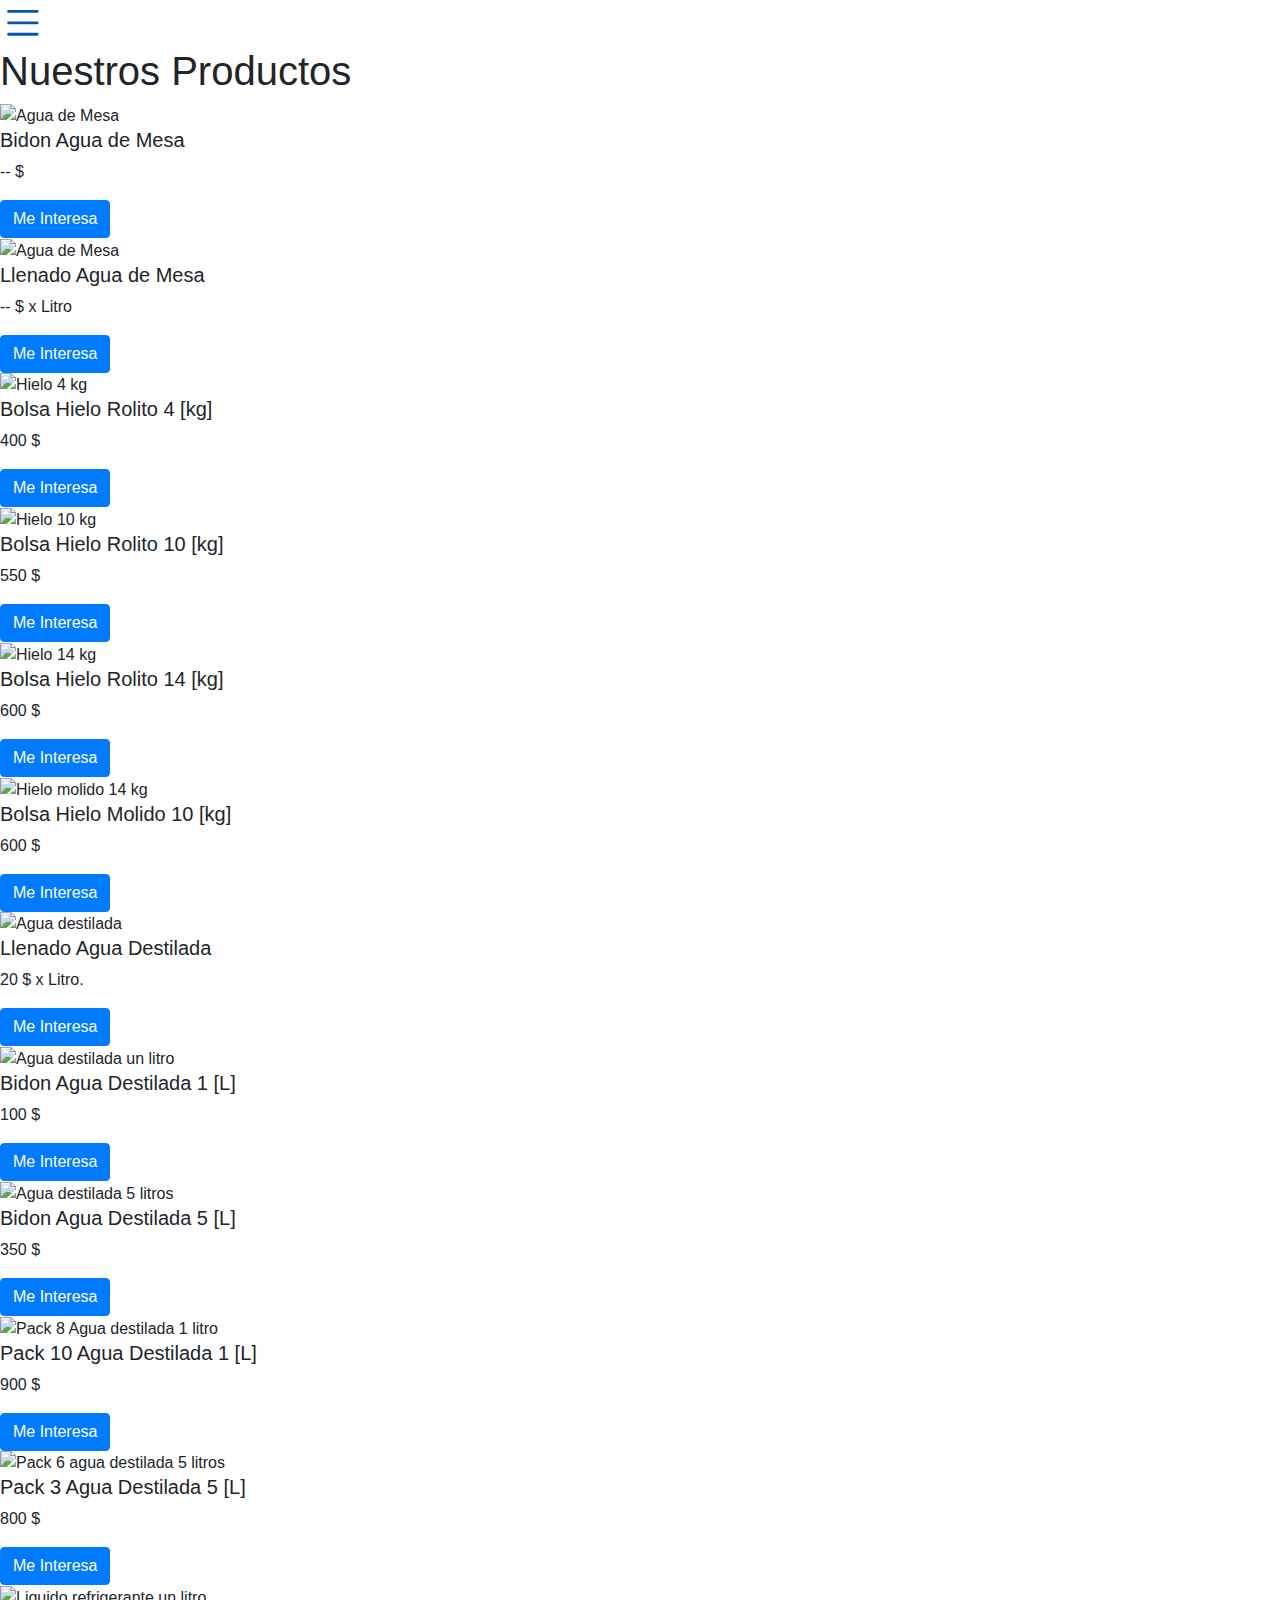
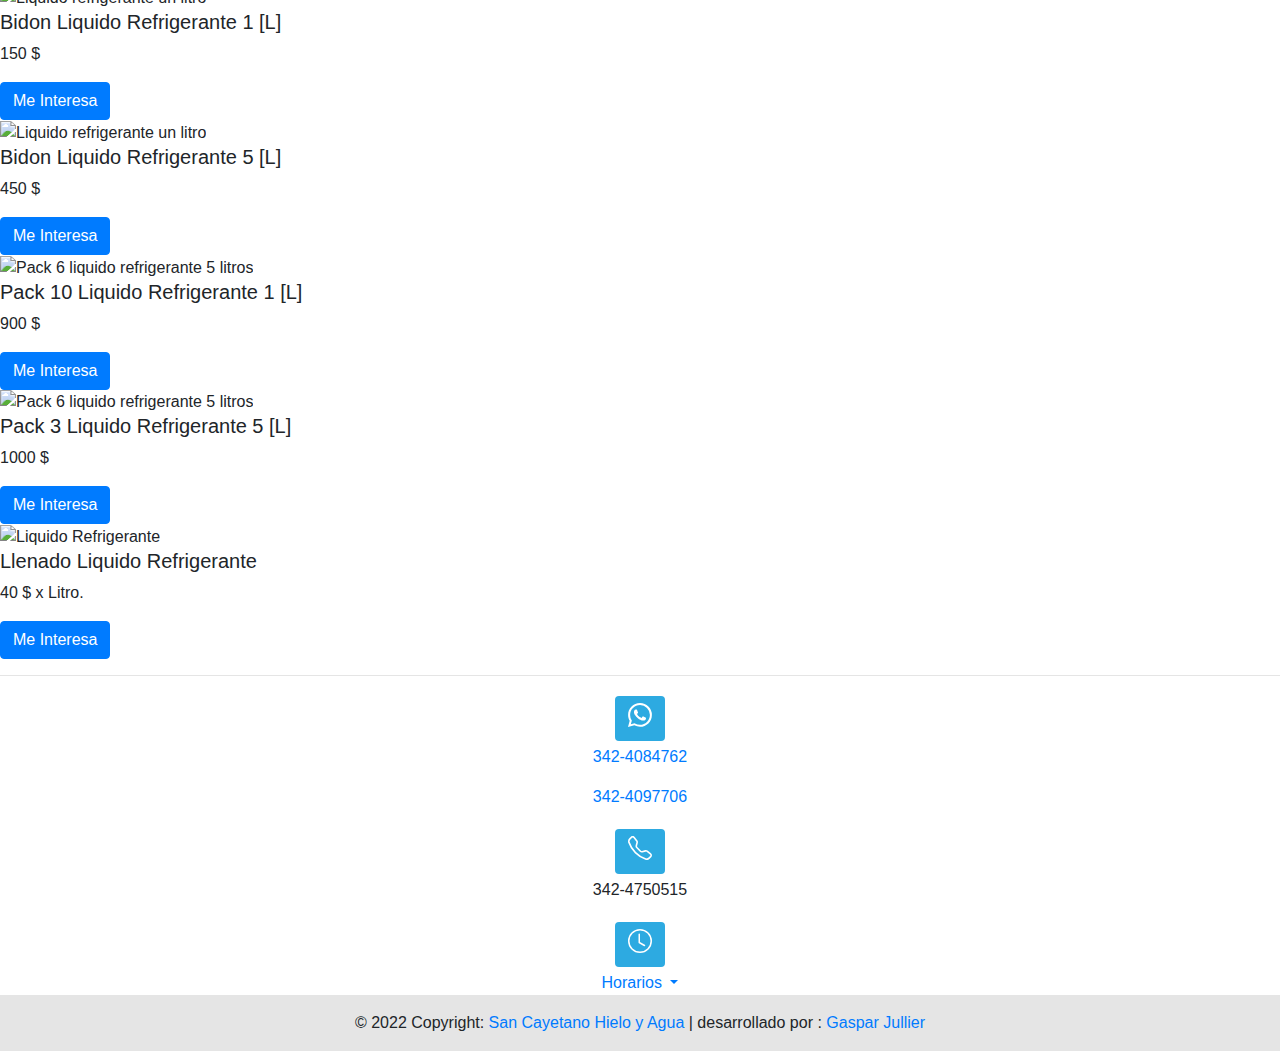
==== productos.html @ 9870c02e "v1" ====
<!DOCTYPE html>
<html lang="en">

<head>

    <title>Hielo y Agua - San Cayetano, Santo Tomé </title>
    <meta name="description" content="Hielo y Agua San Cayetano para las localidades de Santa fe, Santo Tomé, Sauce Viejo.">
    <meta name="title" content="Hielo y Agua Santo Tomé, Sauce Viejo">

    <link rel="canonical" href="https://san-cayetano-web.web.app/productos.html" />

    <link rel="icon" type="image/x-icon" href="https://san-cayetano-web.web.app/Images/hielo.ico">

    <meta charset="UTF-8">
    <meta http-equiv="X-UA-Compatible" content="IE=edge">
    <meta name="viewport" content="width=device-width, initial-scale=1.0">

    <!-- BOOTSRAP CSS only -->
    <link rel="stylesheet" href="https://maxcdn.bootstrapcdn.com/bootstrap/4.0.0/css/bootstrap.min.css"
        integrity="sha384-Gn5384xqQ1aoWXA+058RXPxPg6fy4IWvTNh0E263XmFcJlSAwiGgFAW/dAiS6JXm" crossorigin="anonymous">
    <link rel="stylesheet" href="https://maxcdn.bootstrapcdn.com/font-awesome/4.4.0/css/font-awesome.min.css">

    <link rel="stylesheet" type="text/css" href="https://san-cayetano-web.web.app/Styles/productos.css">
</head>

<body>
    <!-- particles.js container -->
    <div id="particles-js"></div>

    <header>
        <nav>
            <div class="dropdown show">
                <a id="menu-sandwich" href="#" role="button" id="dropdownMenuLink" data-toggle="dropdown"
                    aria-haspopup="true" aria-expanded="false">
                    <svg xmlns="http://www.w3.org/2000/svg" width="40" height="40" fill="currentColor"
                        class="bi bi-list" viewBox="0 0 14 14">
                        <path fill-rule="evenodd"
                            d="M2.5 12a.5.5 0 0 1 .5-.5h10a.5.5 0 0 1 0 1H3a.5.5 0 0 1-.5-.5zm0-4a.5.5 0 0 1 .5-.5h10a.5.5 0 0 1 0 1H3a.5.5 0 0 1-.5-.5zm0-4a.5.5 0 0 1 .5-.5h10a.5.5 0 0 1 0 1H3a.5.5 0 0 1-.5-.5z" />
                    </svg>
                </a>
                <div class="dropdown-menu" aria-labelledby="dropdownMenuLink">
                    <a class="dropdown-item" href="https://san-cayetano-web.web.app/index.html">Home</a>
                    <a class="dropdown-item" href="https://san-cayetano-web.web.app/#Seccion-Productos">Productos</a>
                    <a class="dropdown-item" href="https://san-cayetano-web.web.app/#Seccion-Contacto">Contacto</a>
                </div>
            </div>
        </nav>
    </header>

    <main>
        <h1 id="titulo">Nuestros Productos</h1>
        <section id="Seccion-Productos">
            <div id="grid-container">
                <div class="grid-item">
                    <img src="https://san-cayetano-web.web.app/Images/bidon.png" alt="Agua de Mesa">
                    <div>
                        <h5>Bidon Agua de Mesa</h5>
                        <p>-- $</p>
                        <a href="https://api.whatsapp.com/send?phone=3424097706&text=Hola, Me interesa 'Llenado Agua de Mesa'"
                            class="btn btn-primary">Me Interesa</a>
                    </div>
                </div>
                <div class="grid-item">
                    <img src="https://san-cayetano-web.web.app/Images/bidon.png" alt="Agua de Mesa">
                    <div>
                        <h5>Llenado Agua de Mesa</h5>
                        <p>-- $ x Litro</p>
                        <a href="https://api.whatsapp.com/send?phone=3424097706&text=Hola, Me interesa 'Llenado Agua de Mesa'"
                            class="btn btn-primary">Me Interesa</a>
                    </div>
                </div>
                <div class="grid-item">
                    <img src="https://san-cayetano-web.web.app/Images/bidon.png" alt="Hielo 4 kg">
                    <div>
                        <h5>Bolsa Hielo Rolito 4 [kg]</h5>
                        <p>400 $</p>
                        <a href="https://api.whatsapp.com/send?phone=3424097706&text=Hola, Me interesa 'Bolsa Hielo Rolito 4 [kg]'"
                            class="btn btn-primary">Me Interesa</a>
                    </div>
                </div>
                <div class="grid-item">
                    <img src="https://san-cayetano-web.web.app/Images/bidon.png" alt="Hielo 10 kg">
                    <div>
                        <h5>Bolsa Hielo Rolito 10 [kg]</h5>
                        <p>550 $</p>
                        <a href="https://api.whatsapp.com/send?phone=3424097706&text=Hola, Me interesa 'Bolsa Hielo Rolito 10 [kg]'"
                            class="btn btn-primary">Me Interesa</a>
                    </div>
                </div>
                <div class="grid-item">
                    <img src="https://san-cayetano-web.web.app/Images/bidon.png" alt="Hielo 14 kg">
                    <div>
                        <h5>Bolsa Hielo Rolito 14 [kg]</h5>
                        <p>600 $</p>
                        <a href="https://api.whatsapp.com/send?phone=3424097706&text=Hola, Me interesa 'Bolsa Hielo Rolito 14 [kg]'"
                            class="btn btn-primary">Me Interesa</a>
                    </div>
                </div>
                <div class="grid-item">
                    <img src="https://san-cayetano-web.web.app/Images/bidon.png" alt="Hielo molido 14 kg">
                    <div>
                        <h5>Bolsa Hielo Molido 10 [kg]</h5>
                        <p>600 $</p>
                        <a href="https://api.whatsapp.com/send?phone=3424097706&text=Hola, Me interesa 'Bolsa Hielo Molido 14 [kg]'"
                            class="btn btn-primary">Me Interesa</a>
                    </div>
                </div>
                <div class="grid-item">
                    <img src="https://san-cayetano-web.web.app/Images/bidon.png" alt="Agua destilada">
                    <div>
                        <h5>Llenado Agua Destilada</h5>
                        <p>20 $ x Litro.</p>
                        <a href="https://api.whatsapp.com/send?phone=3424097706&text=Hola, Me interesa 'Llenado Agua Destilada'"
                            class="btn btn-primary">Me Interesa</a>
                    </div>
                </div>
                <div class="grid-item">
                    <img src="https://san-cayetano-web.web.app/Images/bidon.png" alt="Agua destilada un litro">
                    <div>
                        <h5>Bidon Agua Destilada 1 [L]</h5>
                        <p>100 $</p>
                        <a href="https://api.whatsapp.com/send?phone=3424097706&text=Hola, Me interesa 'Bidon Agua Destilada 1 [L]'"
                            class="btn btn-primary">Me Interesa</a>
                    </div>
                </div>
                <div class="grid-item">
                    <img src="https://san-cayetano-web.web.app/Images/bidon.png" alt="Agua destilada 5 litros">
                    <div>
                        <h5>Bidon Agua Destilada 5 [L]</h5>
                        <p>350 $</p>
                        <a href="https://api.whatsapp.com/send?phone=3424097706&text=Hola, Me interesa 'Bidon Agua Destilada 5 [L]'"
                            class="btn btn-primary">Me Interesa</a>
                    </div>
                </div>
                <div class="grid-item">
                    <img src="https://san-cayetano-web.web.app/Images/bidon.png" alt="Pack 8 Agua destilada 1 litro">
                    <div>
                        <h5>Pack 10 Agua Destilada 1 [L]</h5>
                        <p>900 $</p>
                        <a href="https://api.whatsapp.com/send?phone=3424097706&text=Hola, Me interesa 'Pack 10 Agua Destilada 1 [L]'"
                            class="btn btn-primary">Me Interesa</a>
                    </div>
                </div>
                <div class="grid-item">
                    <img src="https://san-cayetano-web.web.app/Images/bidon.png" alt="Pack 6 agua destilada 5 litros">
                    <div>
                        <h5>Pack 3 Agua Destilada 5 [L]</h5>
                        <p>800 $</p>
                        <a href="https://api.whatsapp.com/send?phone=3424097706&text=Hola, Me interesa 'Pack 3 Agua Destilada 5 [L]'"
                            class="btn btn-primary">Me Interesa</a>
                    </div>
                </div>
                <div class="grid-item">
                    <img src="https://san-cayetano-web.web.app/Images/bidon.png" alt="Liquido refrigerante un litro">
                    <div>
                        <h5>Bidon Liquido Refrigerante 1 [L]</h5>
                        <p>150 $</p>
                        <a href="https://api.whatsapp.com/send?phone=3424097706&text=Hola, Me interesa 'Bidon Liquido Refrigerante 1 [L]'"
                            class="btn btn-primary">Me Interesa</a>
                    </div>
                </div>
                <div class="grid-item">
                    <img src="https://san-cayetano-web.web.app/Images/bidon.png" alt="Liquido refrigerante un litro">
                    <div>
                        <h5>Bidon Liquido Refrigerante 5 [L]</h5>
                        <p>450 $</p>
                        <a href="https://api.whatsapp.com/send?phone=3424097706&text=Hola, Me interesa 'Bidon Liquido Refrigerante 5 [L]'"
                            class="btn btn-primary">Me Interesa</a>
                    </div>
                </div>
                <div class="grid-item">
                    <img src="https://san-cayetano-web.web.app/Images/bidon.png" alt="Pack 6 liquido refrigerante 5 litros">
                    <div>
                        <h5>Pack 10 Liquido Refrigerante 1 [L]</h5>
                        <p>900 $</p>
                        <a href="https://api.whatsapp.com/send?phone=3424097706&text=Hola, Me interesa 'Pack 10 Liquido Refrigerante 1[L]'"
                            class="btn btn-primary">Me Interesa</a>
                    </div>
                </div>
                <div class="grid-item">
                    <img src="https://san-cayetano-web.web.app/Images/bidon.png" alt="Pack 6 liquido refrigerante 5 litros">
                    <div>
                        <h5>Pack 3 Liquido Refrigerante 5 [L]</h5>
                        <p>1000 $</p>
                        <a href="https://api.whatsapp.com/send?phone=3424097706&text=Hola, Me interesa 'Pack 6 Liquido Refrigerante 5 [L]'"
                            class="btn btn-primary">Me Interesa</a>
                    </div>
                </div>
                <div class="grid-item">
                    <img src="https://san-cayetano-web.web.app/Images/bidon.png" alt="Liquido Refrigerante">
                    <div>
                        <h5>Llenado Liquido Refrigerante</h5>
                        <p>40 $ x Litro.</p>
                        <a href="https://api.whatsapp.com/send?phone=3424097706&text=Hola, Me interesa 'Llenado Liquido Refrigerante'"
                            class="btn btn-primary">Me Interesa</a>
                    </div>
                </div>
            </div>
        </section>
        <!-- Grid container -->

    </main>

    <footer class="text-center text-black" id="Seccion-Contacto" style="background-color:transparent">
        <hr>
        <!-- Grid container -->
        <div id="telefono-horario-container">
            <!-- Section: Social media -->
            <div>
                <a class="btn text-white btn-floating m-1" style="background-color: #2DAAE1;" href="#!"
                    role="button"><svg xmlns="http://www.w3.org/2000/svg" width="24" height="24" fill="currentColor"
                        class="bi bi-whatsapp" viewBox="0 0 16 16">
                        <path
                            d="M13.601 2.326A7.854 7.854 0 0 0 7.994 0C3.627 0 .068 3.558.064 7.926c0 1.399.366 2.76 1.057 3.965L0 16l4.204-1.102a7.933 7.933 0 0 0 3.79.965h.004c4.368 0 7.926-3.558 7.93-7.93A7.898 7.898 0 0 0 13.6 2.326zM7.994 14.521a6.573 6.573 0 0 1-3.356-.92l-.24-.144-2.494.654.666-2.433-.156-.251a6.56 6.56 0 0 1-1.007-3.505c0-3.626 2.957-6.584 6.591-6.584a6.56 6.56 0 0 1 4.66 1.931 6.557 6.557 0 0 1 1.928 4.66c-.004 3.639-2.961 6.592-6.592 6.592zm3.615-4.934c-.197-.099-1.17-.578-1.353-.646-.182-.065-.315-.099-.445.099-.133.197-.513.646-.627.775-.114.133-.232.148-.43.05-.197-.1-.836-.308-1.592-.985-.59-.525-.985-1.175-1.103-1.372-.114-.198-.011-.304.088-.403.087-.088.197-.232.296-.346.1-.114.133-.198.198-.33.065-.134.034-.248-.015-.347-.05-.099-.445-1.076-.612-1.47-.16-.389-.323-.335-.445-.34-.114-.007-.247-.007-.38-.007a.729.729 0 0 0-.529.247c-.182.198-.691.677-.691 1.654 0 .977.71 1.916.81 2.049.098.133 1.394 2.132 3.383 2.992.47.205.84.326 1.129.418.475.152.904.129 1.246.08.38-.058 1.171-.48 1.338-.943.164-.464.164-.86.114-.943-.049-.084-.182-.133-.38-.232z" />
                    </svg>
                </a>
                <div>
                    <p><a target="_blank"
                            href="https://api.whatsapp.com/send?phone=3424084762&text=Hola, ">342-4084762</a></p>
                    <p><a target="_blank"
                            href="https://api.whatsapp.com/send?phone=3424097706&text=Hola, ">342-4097706</a></p>
                </div>
            </div>

            <!-- Telefono -->
            <div>
                <a class="btn text-white btn-floating m-1" style="background-color: #2DAAE1;" href="#!"
                    role="button"><svg xmlns="http://www.w3.org/2000/svg" width="24" height="24" fill="currentColor"
                        class="bi bi-telephone" viewBox="0 0 16 16">
                        <path
                            d="M3.654 1.328a.678.678 0 0 0-1.015-.063L1.605 2.3c-.483.484-.661 1.169-.45 1.77a17.568 17.568 0 0 0 4.168 6.608 17.569 17.569 0 0 0 6.608 4.168c.601.211 1.286.033 1.77-.45l1.034-1.034a.678.678 0 0 0-.063-1.015l-2.307-1.794a.678.678 0 0 0-.58-.122l-2.19.547a1.745 1.745 0 0 1-1.657-.459L5.482 8.062a1.745 1.745 0 0 1-.46-1.657l.548-2.19a.678.678 0 0 0-.122-.58L3.654 1.328zM1.884.511a1.745 1.745 0 0 1 2.612.163L6.29 2.98c.329.423.445.974.315 1.494l-.547 2.19a.678.678 0 0 0 .178.643l2.457 2.457a.678.678 0 0 0 .644.178l2.189-.547a1.745 1.745 0 0 1 1.494.315l2.306 1.794c.829.645.905 1.87.163 2.611l-1.034 1.034c-.74.74-1.846 1.065-2.877.702a18.634 18.634 0 0 1-7.01-4.42 18.634 18.634 0 0 1-4.42-7.009c-.362-1.03-.037-2.137.703-2.877L1.885.511z" />
                    </svg></a>
                <div>
                    <p><a>342-4750515</a></p>
                </div>
            </div>
            
        <!-- Horarios -->
        <div id="horarios">
            <a class="btn text-white btn-floating m-1" style="background-color: #2DAAE1;" href="#!" role="button"><svg
                    xmlns="http://www.w3.org/2000/svg" width="24" height="24" fill="currentColor" class="bi bi-clock"
                    viewBox="0 0 16 16">
                    <path d="M8 3.5a.5.5 0 0 0-1 0V9a.5.5 0 0 0 .252.434l3.5 2a.5.5 0 0 0 .496-.868L8 8.71V3.5z" />
                    <path d="M8 16A8 8 0 1 0 8 0a8 8 0 0 0 0 16zm7-8A7 7 0 1 1 1 8a7 7 0 0 1 14 0z" />
                </svg></a>
            <div>
                <div class="dropdown show">
                    <a class="dropdown-toggle" href="#" role="button" id="dropdownMenuLink" data-toggle="dropdown"
                        aria-haspopup="true" aria-expanded="false">
                        Horarios
                    </a>
                    <div class="dropdown-menu" id="drop-menu-horarios" aria-labelledby="dropdownMenuLink"
                    style="color:black">
                    <p class="dropdown-item">lunes 09:00-20:00</p>
                    <p class="dropdown-item">martes 09:00-20:00</p>
                    <p class="dropdown-item">miércoles 09:00-20:00</p>
                    <p class="dropdown-item">jueves 09:00-20:00</p>
                    <p class="dropdown-item">viernes 09:00-20:00</p>
                    <p class="dropdown-item">sábado 09:00-20:00</p>
                    <p class="dropdown-item">domingo 09:00-12:00</p>
                </div>
                </div>

            </div>

        </div>
        </div>

        <!-- Grid container -->

        <!-- Copyright -->
        <div class="text-center p-3" style="background-color: rgba(0, 0, 0, 0.1);">
            © 2022 Copyright:
            <a href="#"> San Cayetano Hielo y Agua</a> | desarrollado por : <a target="_blank"
                href="https://gaspar-jullier-portfolio.web.app/">Gaspar Jullier</a>
        </div>
        <!-- Copyright -->
    </footer>


    <!-- BOOTSRAP JS only -->
    <script src="https://code.jquery.com/jquery-3.2.1.slim.min.js"
        integrity="sha384-KJ3o2DKtIkvYIK3UENzmM7KCkRr/rE9/Qpg6aAZGJwFDMVNA/GpGFF93hXpG5KkN"
        crossorigin="anonymous"></script>
    <script src="https://cdnjs.cloudflare.com/ajax/libs/popper.js/1.12.9/umd/popper.min.js"
        integrity="sha384-ApNbgh9B+Y1QKtv3Rn7W3mgPxhU9K/ScQsAP7hUibX39j7fakFPskvXusvfa0b4Q"
        crossorigin="anonymous"></script>
    <script src="https://maxcdn.bootstrapcdn.com/bootstrap/4.0.0/js/bootstrap.min.js"
        integrity="sha384-JZR6Spejh4U02d8jOt6vLEHfe/JQGiRRSQQxSfFWpi1MquVdAyjUar5+76PVCmYl"
        crossorigin="anonymous"></script>

    <!--NIEVE-->
    <script src="https://cdn.jsdelivr.net/npm/particles.js@2.0.0/particles.min.js"></script>
    <script src="https://san-cayetano-web.web.app/main.js"></script>
</body>

</html>
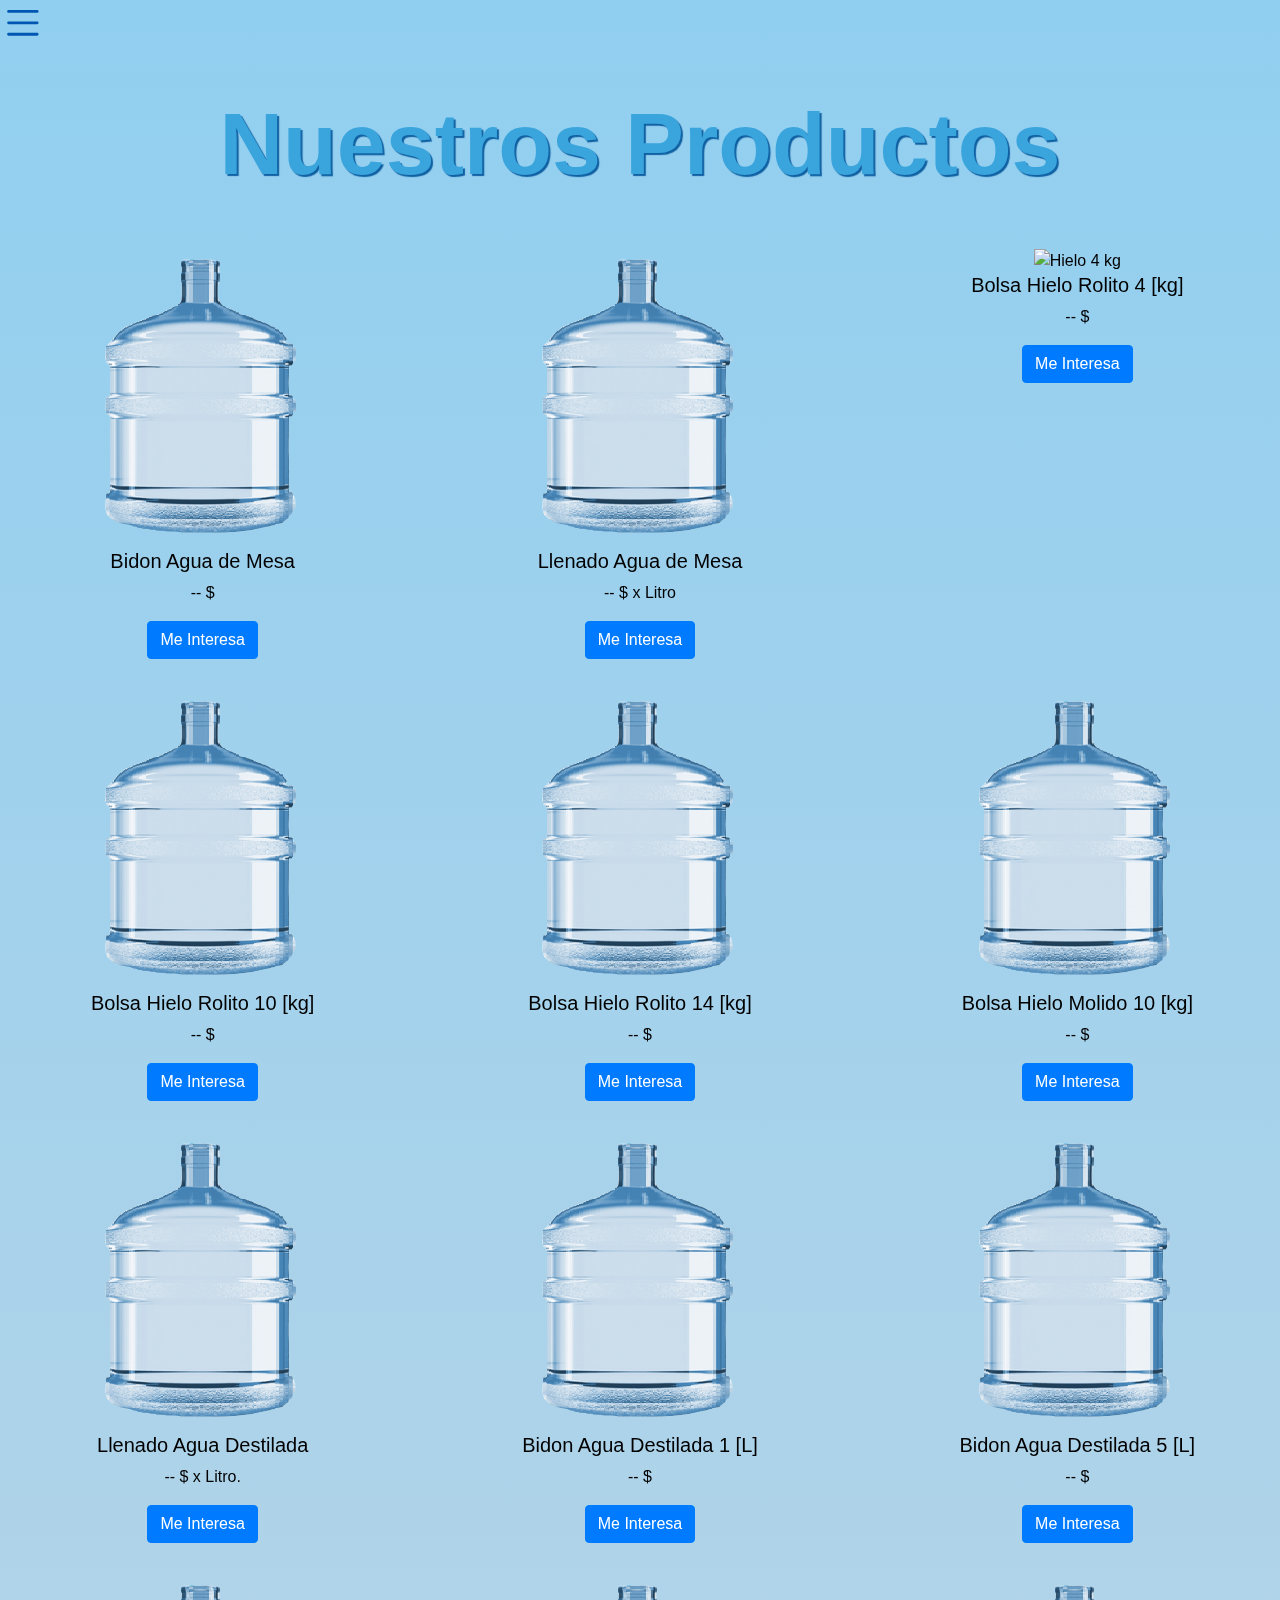
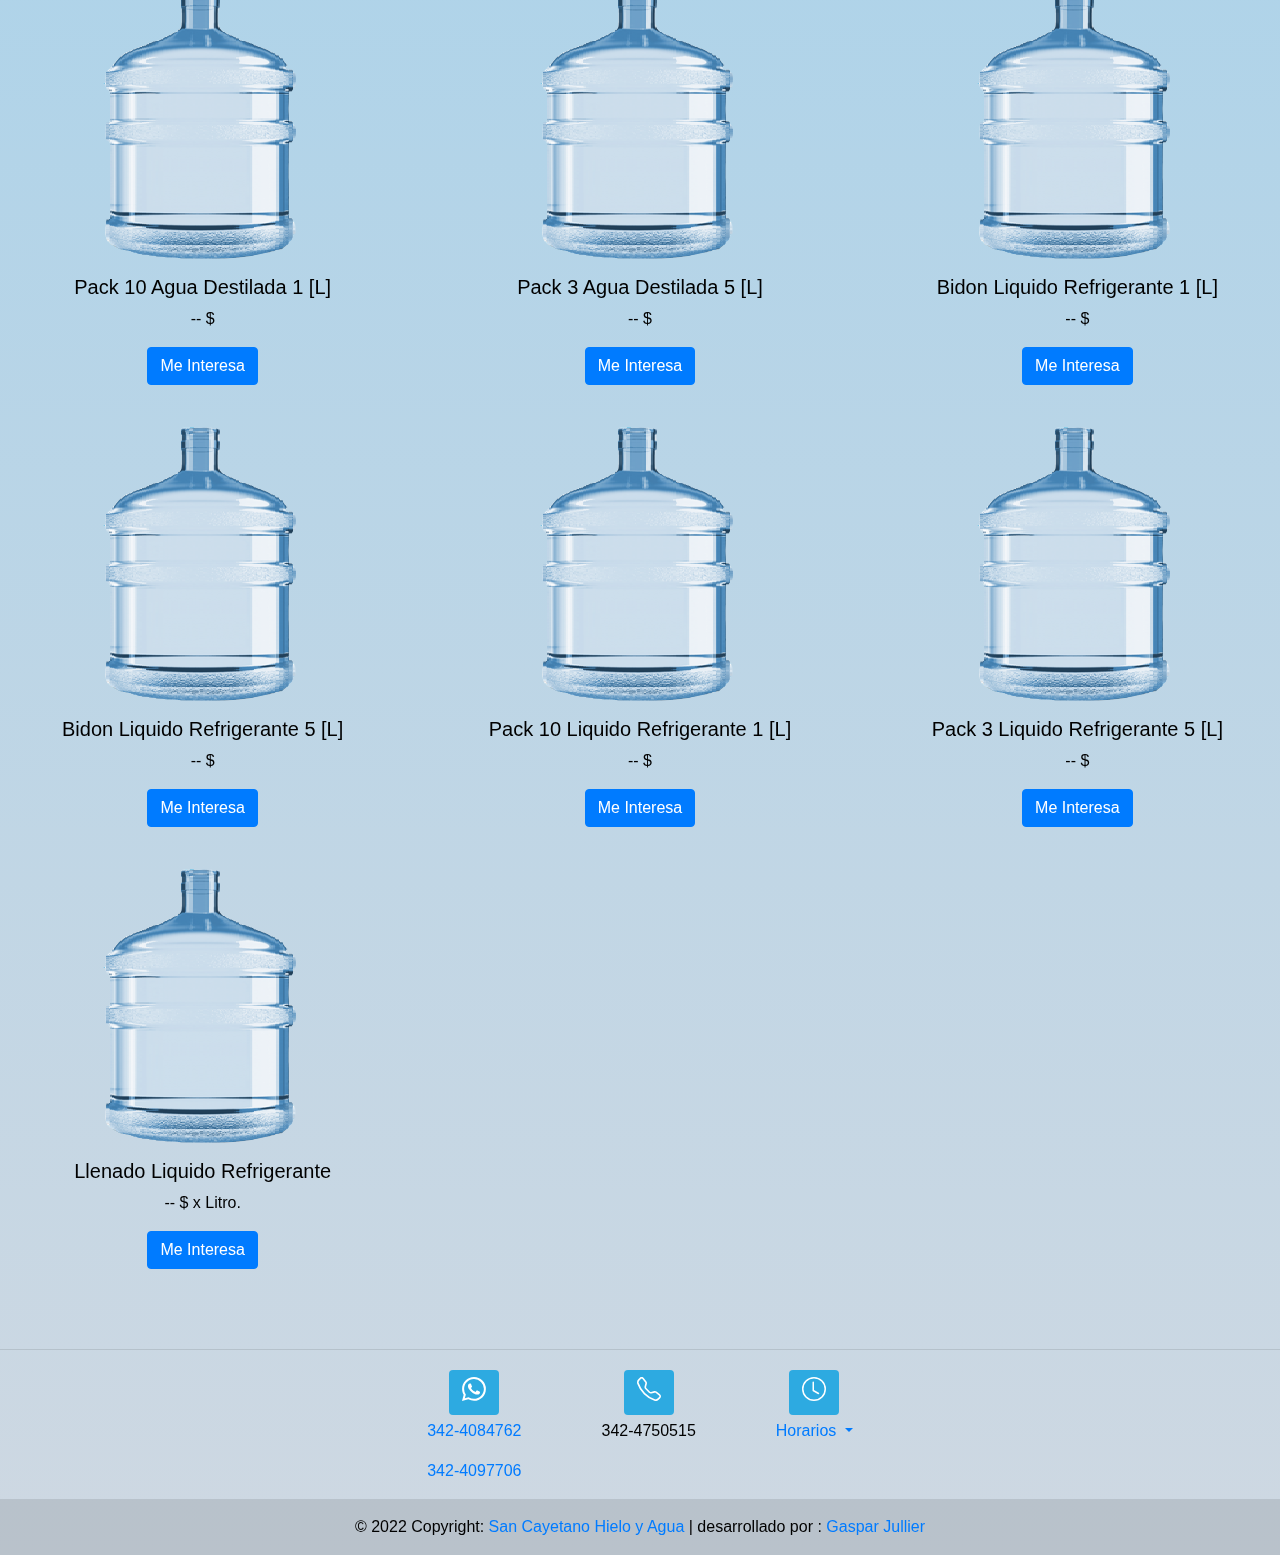
==== commit 680e590a: "actualizar datos" ====
--- a/productos.html
+++ b/productos.html
@@ -9,7 +9,7 @@
 
     <link rel="canonical" href="https://san-cayetano-web.web.app/productos.html" />
 
-    <link rel="icon" type="image/x-icon" href="https://san-cayetano-web.web.app/Images/hielo.ico">
+    <link rel="icon" type="image/x-icon" href="./Images/hielo.ico">
 
     <meta charset="UTF-8">
     <meta http-equiv="X-UA-Compatible" content="IE=edge">
@@ -20,7 +20,7 @@
         integrity="sha384-Gn5384xqQ1aoWXA+058RXPxPg6fy4IWvTNh0E263XmFcJlSAwiGgFAW/dAiS6JXm" crossorigin="anonymous">
     <link rel="stylesheet" href="https://maxcdn.bootstrapcdn.com/font-awesome/4.4.0/css/font-awesome.min.css">
 
-    <link rel="stylesheet" type="text/css" href="https://san-cayetano-web.web.app/Styles/productos.css">
+    <link rel="stylesheet" type="text/css" href="./Styles/productos.css">
 </head>
 
 <body>
@@ -39,9 +39,9 @@
                     </svg>
                 </a>
                 <div class="dropdown-menu" aria-labelledby="dropdownMenuLink">
-                    <a class="dropdown-item" href="https://san-cayetano-web.web.app/index.html">Home</a>
-                    <a class="dropdown-item" href="https://san-cayetano-web.web.app/#Seccion-Productos">Productos</a>
-                    <a class="dropdown-item" href="https://san-cayetano-web.web.app/#Seccion-Contacto">Contacto</a>
+                    <a class="dropdown-item" href="./index.html">Home</a>
+                    <a class="dropdown-item" href="./#Seccion-Productos">Productos</a>
+                    <a class="dropdown-item" href="./#Seccion-Contacto">Contacto</a>
                 </div>
             </div>
         </nav>
@@ -52,146 +52,146 @@
         <section id="Seccion-Productos">
             <div id="grid-container">
                 <div class="grid-item">
-                    <img src="https://san-cayetano-web.web.app/Images/bidon.png" alt="Agua de Mesa">
+                    <img src="./Images/bidon.png" alt="Agua de Mesa">
                     <div>
                         <h5>Bidon Agua de Mesa</h5>
                         <p>-- $</p>
-                        <a href="https://api.whatsapp.com/send?phone=3424097706&text=Hola, Me interesa 'Llenado Agua de Mesa'"
-                            class="btn btn-primary">Me Interesa</a>
-                    </div>
-                </div>
-                <div class="grid-item">
-                    <img src="https://san-cayetano-web.web.app/Images/bidon.png" alt="Agua de Mesa">
+                        <a href="https://api.whatsapp.com/send?phone=3424084762&text=Hola, Me interesa 'Llenado Agua de Mesa'"
+                            class="btn btn-primary">Me Interesa</a>
+                    </div>
+                </div>
+                <div class="grid-item">
+                    <img src="./Images/bidon.png" alt="Agua de Mesa">
                     <div>
                         <h5>Llenado Agua de Mesa</h5>
                         <p>-- $ x Litro</p>
-                        <a href="https://api.whatsapp.com/send?phone=3424097706&text=Hola, Me interesa 'Llenado Agua de Mesa'"
-                            class="btn btn-primary">Me Interesa</a>
-                    </div>
-                </div>
-                <div class="grid-item">
-                    <img src="https://san-cayetano-web.web.app/Images/bidon.png" alt="Hielo 4 kg">
+                        <a href="https://api.whatsapp.com/send?phone=3424084762&text=Hola, Me interesa 'Llenado Agua de Mesa'"
+                            class="btn btn-primary">Me Interesa</a>
+                    </div>
+                </div>
+                <div class="grid-item">
+                    <img src="./Images/bidon.pngg" alt="Hielo 4 kg">
                     <div>
                         <h5>Bolsa Hielo Rolito 4 [kg]</h5>
-                        <p>400 $</p>
-                        <a href="https://api.whatsapp.com/send?phone=3424097706&text=Hola, Me interesa 'Bolsa Hielo Rolito 4 [kg]'"
-                            class="btn btn-primary">Me Interesa</a>
-                    </div>
-                </div>
-                <div class="grid-item">
-                    <img src="https://san-cayetano-web.web.app/Images/bidon.png" alt="Hielo 10 kg">
+                        <p>-- $</p>
+                        <a href="https://api.whatsapp.com/send?phone=3424084762&text=Hola, Me interesa 'Bolsa Hielo Rolito 4 [kg]'"
+                            class="btn btn-primary">Me Interesa</a>
+                    </div>
+                </div>
+                <div class="grid-item">
+                    <img src="./Images/bidon.png" alt="Hielo 10 kg">
                     <div>
                         <h5>Bolsa Hielo Rolito 10 [kg]</h5>
-                        <p>550 $</p>
-                        <a href="https://api.whatsapp.com/send?phone=3424097706&text=Hola, Me interesa 'Bolsa Hielo Rolito 10 [kg]'"
-                            class="btn btn-primary">Me Interesa</a>
-                    </div>
-                </div>
-                <div class="grid-item">
-                    <img src="https://san-cayetano-web.web.app/Images/bidon.png" alt="Hielo 14 kg">
+                        <p>-- $</p>
+                        <a href="https://api.whatsapp.com/send?phone=3424084762&text=Hola, Me interesa 'Bolsa Hielo Rolito 10 [kg]'"
+                            class="btn btn-primary">Me Interesa</a>
+                    </div>
+                </div>
+                <div class="grid-item">
+                    <img src="./Images/bidon.png" alt="Hielo 14 kg">
                     <div>
                         <h5>Bolsa Hielo Rolito 14 [kg]</h5>
-                        <p>600 $</p>
-                        <a href="https://api.whatsapp.com/send?phone=3424097706&text=Hola, Me interesa 'Bolsa Hielo Rolito 14 [kg]'"
-                            class="btn btn-primary">Me Interesa</a>
-                    </div>
-                </div>
-                <div class="grid-item">
-                    <img src="https://san-cayetano-web.web.app/Images/bidon.png" alt="Hielo molido 14 kg">
+                        <p>-- $</p>
+                        <a href="https://api.whatsapp.com/send?phone=3424084762&text=Hola, Me interesa 'Bolsa Hielo Rolito 14 [kg]'"
+                            class="btn btn-primary">Me Interesa</a>
+                    </div>
+                </div>
+                <div class="grid-item">
+                    <img src="./Images/bidon.png" alt="Hielo molido 14 kg">
                     <div>
                         <h5>Bolsa Hielo Molido 10 [kg]</h5>
-                        <p>600 $</p>
-                        <a href="https://api.whatsapp.com/send?phone=3424097706&text=Hola, Me interesa 'Bolsa Hielo Molido 14 [kg]'"
-                            class="btn btn-primary">Me Interesa</a>
-                    </div>
-                </div>
-                <div class="grid-item">
-                    <img src="https://san-cayetano-web.web.app/Images/bidon.png" alt="Agua destilada">
+                        <p>-- $</p>
+                        <a href="https://api.whatsapp.com/send?phone=3424084762&text=Hola, Me interesa 'Bolsa Hielo Molido 14 [kg]'"
+                            class="btn btn-primary">Me Interesa</a>
+                    </div>
+                </div>
+                <div class="grid-item">
+                    <img src="./Images/bidon.png" alt="Agua destilada">
                     <div>
                         <h5>Llenado Agua Destilada</h5>
-                        <p>20 $ x Litro.</p>
-                        <a href="https://api.whatsapp.com/send?phone=3424097706&text=Hola, Me interesa 'Llenado Agua Destilada'"
-                            class="btn btn-primary">Me Interesa</a>
-                    </div>
-                </div>
-                <div class="grid-item">
-                    <img src="https://san-cayetano-web.web.app/Images/bidon.png" alt="Agua destilada un litro">
+                        <p>-- $ x Litro.</p>
+                        <a href="https://api.whatsapp.com/send?phone=3424084762&text=Hola, Me interesa 'Llenado Agua Destilada'"
+                            class="btn btn-primary">Me Interesa</a>
+                    </div>
+                </div>
+                <div class="grid-item">
+                    <img src="./Images/bidon.png" alt="Agua destilada un litro">
                     <div>
                         <h5>Bidon Agua Destilada 1 [L]</h5>
-                        <p>100 $</p>
-                        <a href="https://api.whatsapp.com/send?phone=3424097706&text=Hola, Me interesa 'Bidon Agua Destilada 1 [L]'"
-                            class="btn btn-primary">Me Interesa</a>
-                    </div>
-                </div>
-                <div class="grid-item">
-                    <img src="https://san-cayetano-web.web.app/Images/bidon.png" alt="Agua destilada 5 litros">
+                        <p>-- $</p>
+                        <a href="https://api.whatsapp.com/send?phone=3424084762&text=Hola, Me interesa 'Bidon Agua Destilada 1 [L]'"
+                            class="btn btn-primary">Me Interesa</a>
+                    </div>
+                </div>
+                <div class="grid-item">
+                    <img src="./Images/bidon.png" alt="Agua destilada 5 litros">
                     <div>
                         <h5>Bidon Agua Destilada 5 [L]</h5>
-                        <p>350 $</p>
-                        <a href="https://api.whatsapp.com/send?phone=3424097706&text=Hola, Me interesa 'Bidon Agua Destilada 5 [L]'"
-                            class="btn btn-primary">Me Interesa</a>
-                    </div>
-                </div>
-                <div class="grid-item">
-                    <img src="https://san-cayetano-web.web.app/Images/bidon.png" alt="Pack 8 Agua destilada 1 litro">
+                        <p>-- $</p>
+                        <a href="https://api.whatsapp.com/send?phone=3424084762&text=Hola, Me interesa 'Bidon Agua Destilada 5 [L]'"
+                            class="btn btn-primary">Me Interesa</a>
+                    </div>
+                </div>
+                <div class="grid-item">
+                    <img src="./Images/bidon.png" alt="Pack 8 Agua destilada 1 litro">
                     <div>
                         <h5>Pack 10 Agua Destilada 1 [L]</h5>
-                        <p>900 $</p>
-                        <a href="https://api.whatsapp.com/send?phone=3424097706&text=Hola, Me interesa 'Pack 10 Agua Destilada 1 [L]'"
-                            class="btn btn-primary">Me Interesa</a>
-                    </div>
-                </div>
-                <div class="grid-item">
-                    <img src="https://san-cayetano-web.web.app/Images/bidon.png" alt="Pack 6 agua destilada 5 litros">
+                        <p>-- $</p>
+                        <a href="https://api.whatsapp.com/send?phone=3424084762&text=Hola, Me interesa 'Pack 10 Agua Destilada 1 [L]'"
+                            class="btn btn-primary">Me Interesa</a>
+                    </div>
+                </div>
+                <div class="grid-item">
+                    <img src="./Images/bidon.png" alt="Pack 6 agua destilada 5 litros">
                     <div>
                         <h5>Pack 3 Agua Destilada 5 [L]</h5>
-                        <p>800 $</p>
-                        <a href="https://api.whatsapp.com/send?phone=3424097706&text=Hola, Me interesa 'Pack 3 Agua Destilada 5 [L]'"
-                            class="btn btn-primary">Me Interesa</a>
-                    </div>
-                </div>
-                <div class="grid-item">
-                    <img src="https://san-cayetano-web.web.app/Images/bidon.png" alt="Liquido refrigerante un litro">
+                        <p>-- $</p>
+                        <a href="https://api.whatsapp.com/send?phone=3424084762&text=Hola, Me interesa 'Pack 3 Agua Destilada 5 [L]'"
+                            class="btn btn-primary">Me Interesa</a>
+                    </div>
+                </div>
+                <div class="grid-item">
+                    <img src="./Images/bidon.png" alt="Liquido refrigerante un litro">
                     <div>
                         <h5>Bidon Liquido Refrigerante 1 [L]</h5>
-                        <p>150 $</p>
-                        <a href="https://api.whatsapp.com/send?phone=3424097706&text=Hola, Me interesa 'Bidon Liquido Refrigerante 1 [L]'"
-                            class="btn btn-primary">Me Interesa</a>
-                    </div>
-                </div>
-                <div class="grid-item">
-                    <img src="https://san-cayetano-web.web.app/Images/bidon.png" alt="Liquido refrigerante un litro">
+                        <p>-- $</p>
+                        <a href="https://api.whatsapp.com/send?phone=3424084762&text=Hola, Me interesa 'Bidon Liquido Refrigerante 1 [L]'"
+                            class="btn btn-primary">Me Interesa</a>
+                    </div>
+                </div>
+                <div class="grid-item">
+                    <img src="./Images/bidon.png" alt="Liquido refrigerante un litro">
                     <div>
                         <h5>Bidon Liquido Refrigerante 5 [L]</h5>
-                        <p>450 $</p>
-                        <a href="https://api.whatsapp.com/send?phone=3424097706&text=Hola, Me interesa 'Bidon Liquido Refrigerante 5 [L]'"
-                            class="btn btn-primary">Me Interesa</a>
-                    </div>
-                </div>
-                <div class="grid-item">
-                    <img src="https://san-cayetano-web.web.app/Images/bidon.png" alt="Pack 6 liquido refrigerante 5 litros">
+                        <p>-- $</p>
+                        <a href="https://api.whatsapp.com/send?phone=3424084762&text=Hola, Me interesa 'Bidon Liquido Refrigerante 5 [L]'"
+                            class="btn btn-primary">Me Interesa</a>
+                    </div>
+                </div>
+                <div class="grid-item">
+                    <img src="./Images/bidon.png" alt="Pack 6 liquido refrigerante 5 litros">
                     <div>
                         <h5>Pack 10 Liquido Refrigerante 1 [L]</h5>
-                        <p>900 $</p>
-                        <a href="https://api.whatsapp.com/send?phone=3424097706&text=Hola, Me interesa 'Pack 10 Liquido Refrigerante 1[L]'"
-                            class="btn btn-primary">Me Interesa</a>
-                    </div>
-                </div>
-                <div class="grid-item">
-                    <img src="https://san-cayetano-web.web.app/Images/bidon.png" alt="Pack 6 liquido refrigerante 5 litros">
+                        <p>-- $</p>
+                        <a href="https://api.whatsapp.com/send?phone=3424084762&text=Hola, Me interesa 'Pack 10 Liquido Refrigerante 1[L]'"
+                            class="btn btn-primary">Me Interesa</a>
+                    </div>
+                </div>
+                <div class="grid-item">
+                    <img src="./Images/bidon.png" alt="Pack 6 liquido refrigerante 5 litros">
                     <div>
                         <h5>Pack 3 Liquido Refrigerante 5 [L]</h5>
-                        <p>1000 $</p>
-                        <a href="https://api.whatsapp.com/send?phone=3424097706&text=Hola, Me interesa 'Pack 6 Liquido Refrigerante 5 [L]'"
-                            class="btn btn-primary">Me Interesa</a>
-                    </div>
-                </div>
-                <div class="grid-item">
-                    <img src="https://san-cayetano-web.web.app/Images/bidon.png" alt="Liquido Refrigerante">
+                        <p>-- $</p>
+                        <a href="https://api.whatsapp.com/send?phone=3424084762&text=Hola, Me interesa 'Pack 6 Liquido Refrigerante 5 [L]'"
+                            class="btn btn-primary">Me Interesa</a>
+                    </div>
+                </div>
+                <div class="grid-item">
+                    <img src="./Images/bidon.png" alt="Liquido Refrigerante">
                     <div>
                         <h5>Llenado Liquido Refrigerante</h5>
-                        <p>40 $ x Litro.</p>
-                        <a href="https://api.whatsapp.com/send?phone=3424097706&text=Hola, Me interesa 'Llenado Liquido Refrigerante'"
+                        <p>-- $ x Litro.</p>
+                        <a href="https://api.whatsapp.com/send?phone=3424084762&text=Hola, Me interesa 'Llenado Liquido Refrigerante'"
                             class="btn btn-primary">Me Interesa</a>
                     </div>
                 </div>
@@ -218,7 +218,7 @@
                     <p><a target="_blank"
                             href="https://api.whatsapp.com/send?phone=3424084762&text=Hola, ">342-4084762</a></p>
                     <p><a target="_blank"
-                            href="https://api.whatsapp.com/send?phone=3424097706&text=Hola, ">342-4097706</a></p>
+                            href="https://api.whatsapp.com/send?phone=3424084762&text=Hola, ">342-4097706</a></p>
                 </div>
             </div>
 
@@ -251,13 +251,8 @@
                     </a>
                     <div class="dropdown-menu" id="drop-menu-horarios" aria-labelledby="dropdownMenuLink"
                     style="color:black">
-                    <p class="dropdown-item">lunes 09:00-20:00</p>
-                    <p class="dropdown-item">martes 09:00-20:00</p>
-                    <p class="dropdown-item">miércoles 09:00-20:00</p>
-                    <p class="dropdown-item">jueves 09:00-20:00</p>
-                    <p class="dropdown-item">viernes 09:00-20:00</p>
-                    <p class="dropdown-item">sábado 09:00-20:00</p>
-                    <p class="dropdown-item">domingo 09:00-12:00</p>
+                    <p class="dropdown-item">Lunes a Sabado de 09:00-20:00</p>
+                    <p class="dropdown-item">Domingo 09:00-12:00</p>
                 </div>
                 </div>
 
@@ -272,7 +267,7 @@
         <div class="text-center p-3" style="background-color: rgba(0, 0, 0, 0.1);">
             © 2022 Copyright:
             <a href="#"> San Cayetano Hielo y Agua</a> | desarrollado por : <a target="_blank"
-                href="https://gaspar-jullier-portfolio.web.app/">Gaspar Jullier</a>
+                href="https://gaspygj.github.io/">Gaspar Jullier</a>
         </div>
         <!-- Copyright -->
     </footer>
@@ -291,7 +286,7 @@
 
     <!--NIEVE-->
     <script src="https://cdn.jsdelivr.net/npm/particles.js@2.0.0/particles.min.js"></script>
-    <script src="https://san-cayetano-web.web.app/main.js"></script>
+    <script src="./main.js"></script>
 </body>
 
 </html>--- a/Styles/productos.css
+++ b/Styles/productos.css
@@ -0,0 +1,164 @@
+/* ---- particles.js container ---- */
+#particles-js {
+    position: fixed;
+    height: 100%;
+    width: 100%;
+    z-index: -1;
+}
+
+
+body {
+    font-family: 'Roboto', sans-serif;
+    background-image: linear-gradient(#91cff0, #ced8e2);
+    color: black;
+}
+
+/*********** HEADER *****************/
+header {
+    height: 15vh;
+}
+
+.ul-menu {
+    display: flex;
+    flex-direction: row;
+    align-items: center;
+    /*Centra verticalmente el menu*/
+    justify-content: space-around;
+}
+
+header .ul-menu h1{
+    color:#31AADF
+}
+
+main h1, main h2 {
+    text-align: center;
+    font-weight: bold;
+    font-size: 4em;
+}
+
+.ul-menu{
+    display: none;
+}
+
+.ul-menu li {
+    list-style: none;
+}
+
+.ul-menu li a {
+    padding: 10px;
+    text-decoration: none;
+    font-size: 1.5em;
+    color: black;
+}
+
+.ul-menu li a:hover {
+    border-bottom: 4px solid black;
+    transition: border-bottom 0.15s;
+}
+
+.icono-menu {
+    display: none;
+    /*para que no se muestre*/
+}
+
+#menu-sandwich{
+    background-color: transparent;
+    border:none;    
+    
+}
+
+.dropdown-menu{
+    margin:0;
+    width: 98.7vw;
+    text-align: center;
+    font-size: 1.5em;
+}
+
+
+
+/*********** MAIN *****************/
+
+#titulo{
+    text-align: center;
+    font-size: 5.5em;
+    position: relative;
+    top:-0.5em;
+    color:#3AA5DD;
+    text-shadow: 2px 2px 1px #1060A2;
+}
+
+#grid-container{
+    text-align: center;
+    margin-bottom: 5em;
+    gap:2em;
+    display: grid;
+    grid-template-columns: repeat(3,1fr);
+    justify-content: center !important;
+}
+
+.grid-item:focus{
+    background-color: rgba(255, 255, 255, 0.329);
+    backdrop-filter: blur(5px);
+}
+.grid-item:hover{
+    background-color: rgba(255, 255, 255, 0.329);
+    backdrop-filter: blur(5px);
+}
+
+/****** FOOTER ******/
+
+#telefono-horario-container {
+    margin-top: 1em;
+    display: flex;
+    justify-content: center;
+    gap: 5em;
+    flex-wrap: wrap;
+}
+
+#drop-menu-horarios {
+    width: min-content;
+    margin: 0;
+    text-align: center;
+    font-size: 1em;
+}
+
+
+/*MEDIA QUERIS*/
+@media only screen and (max-width: 1100px) {
+    .dropdown-menu{
+        width: 99vw;
+    }
+    
+    .grid-item img{
+        width: 10em;
+        height: 10em;
+    }
+}
+
+@media only screen and (max-width: 730px) {
+     .grid-item h5{
+        font-size: 1em;
+     }
+}
+
+@media only screen and (max-width: 600px) {
+
+    .dropdown-menu{
+        width: 97vw;
+    }
+
+    #titulo{
+        font-size: 4.5em;
+    }
+    
+    #grid-container{
+        grid-template-columns: repeat(2,1fr);
+    }
+}
+
+@media only screen and (max-width: 426px) {
+    #telefono-horario-container #horarios {
+        position: relative;
+        top: -4em;
+    }
+}